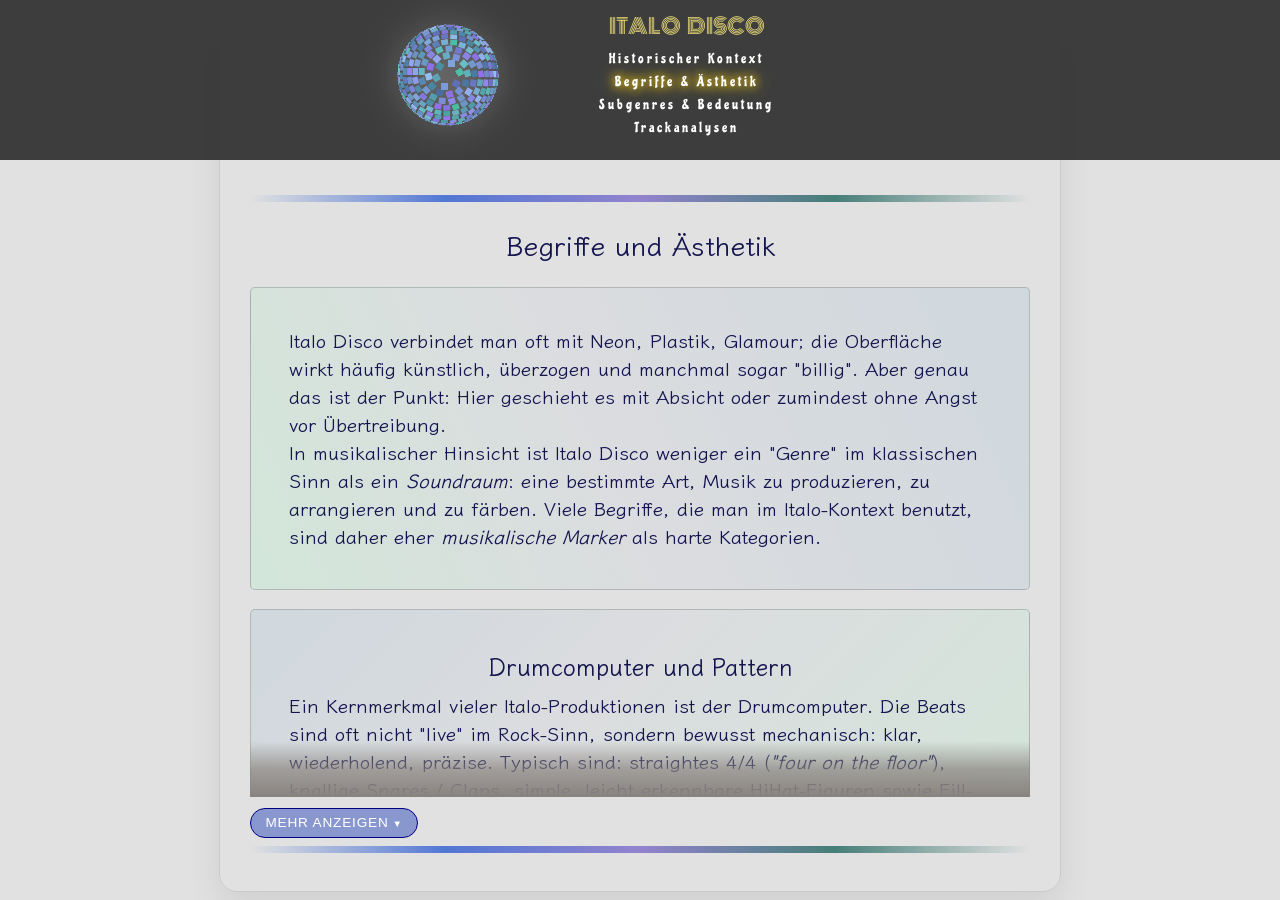
==== aesthetik.html @ fc44634f "Add files via upload" ====
<!DOCTYPE html>
<html lang="de">
  <head>
    <meta charset="utf-8">
    <meta name="viewport" content="width=device-width, initial-scale=1.0">
    <title>Italo Disco - è una cosa seria 😉</title>
    <link rel="stylesheet" href="aesthetik.css" /> 
    <link rel="icon" type="image/png" href="disco.png">
  </head>
  <body>
   <nav>
    <div id="discoBallLight"></div>
     <div id="discoBall">
       <div id="discoBallMiddle"></div>
     </div>
     <div class="italo disco">
       Italo &nbsp; Disco
     <div class="wrapper">
     <a href="index.html">Historischer Kontext</a>
     <a href="aesthetik.html" id="act">Begriffe & Ästhetik</a>
     <a href="subgenres.html">Subgenres & Bedeutung</a>
     <a href="tracks.html">Trackanalysen</a>
       </div>
     </div>
   </nav> 
   <section class="scene-card">
    <div class="scene-body" data-scene-body>
      <div class="laser"></div>
     <h2>Begriffe und Ästhetik</h2>
     <p id="p1">
        Italo Disco verbindet man oft mit Neon, Plastik, Glamour; die Oberfläche wirkt häufig künstlich, überzogen und manchmal sogar "billig".
        Aber genau das ist der Punkt: Hier geschieht es mit Absicht oder zumindest ohne Angst vor Übertreibung.<br>
        In musikalischer Hinsicht ist Italo Disco weniger ein "Genre" im klassischen Sinn als ein <i>Soundraum</i>: 
        eine bestimmte Art, Musik zu produzieren, zu arrangieren und zu färben. Viele Begriffe, die man im Italo-Kontext benutzt, sind daher 
        eher <i>musikalische Marker</i> als harte Kategorien.
     </p>
     <p id="p2">
     <span>Drumcomputer und Pattern</span>
        Ein Kernmerkmal vieler Italo-Produktionen ist der <strong>Drumcomputer</strong>.
        Die Beats sind oft nicht "live" im Rock-Sinn, sondern bewusst <strong>mechanisch</strong>: klar, wiederholend, präzise.
        Typisch sind: straightes 4/4 (<i>"four on the floor"</i>), knallige Snares / Claps, simple, leicht erkennbare HiHat-Figuren sowie Fill-ins, 
        die eher wie "Programmiergesten" wirken.
        Das ist nicht "arm", sondern ein Stil: <i>Maschine als Groove</i>.
     </p>
     <p id="p3">
     <span>Sequencer-Bassline</span>
        Viele Italo-Tracks werden von einer <i>laufenden Sequencer-Bassline</i> getragen.
        Das kann ein hypnotischer Loop sein, ein pulsierender Motor oder eine melodische Bassfigur, die den Track fast allein "zieht".
        Man hört dabei oft: repetitive Achtel- oder Sechzehntel-Läufe, Arpeggios sowie "pumpende" Figuren, die später in House/Techno wieder auftauchen.
     </p> 
     <p id="p4"> 
     <span>Synthesizer: Lead, Pad, Stab</span>
        Die Synthesizer sind nicht nur "Instrumente", sondern fast schon Rollen:
        der <i>Lead-Synth</i> spielt die Hauptmelodie, oft sehr singend oder sehr grell.
        Die <i>Pads</i> sind Flächen, die Atmosphäre erzeugen (Nacht, Weite, Melancholie),
        während es sich bei den <i>Stabs</i> um kurze Akkord-Schläge handelt, die den Groove markieren.
        Viele typische Italo-Sounds sind extrem wiedererkennbar:
        Chöre aus dem Synth, "gläserne" Leads, sägende Bässe, metallische Hits.
     </p> 
    <p id="p5"> 
     <span>Pop-Struktur als Melodie</span>
        Italo Disco ist oft erstaunlich <i>songorientiert</i>.<br>
        Auch wenn es Clubmusik ist, funktioniert vieles nach Pop-Logik:<br>
        klare Strophe/Refrain-Struktur, starke Hooklines, oft sehr eingängige Tonfolgen und
        manchmal sogar fast "Schlager"-nahe Harmonien.<br>
        Das ist einer der Gründe, warum Italo so lange im Ohr bleibt.
    </p>
    <p id="p6">
      <span>Vocals und Studio-Identitäten</span>
        Ein typisches Merkmal ist der <i>englische Gesang</i>, oft mit starkem Akzent.
        Das ist nicht "falsch", sondern Teil der Ästhetik.
        Außerdem wichtig:
        In Italo Disco sind Sänger*innen und Produzenten oft nicht deckungsgleich.
        Viele Projekte sind Studio-Identitäten, manchmal mit wechselnden Stimmen oder Pseudonymen. 
        Exemplarisch sei hier das Projekt "Den Harrow" genannt: Die Stimme stammt von Tom Hooker, 
        während Stefano Zandri als Performer die visuelle Figur liefert.
    </p>
    <p id="p7">
      <span>Übertreibung als Stilmittel</span>
       Italo Disco ist voll von Dingen, die in vielen kulturellen Kontexten als "schlecht" gelten: 
       Darunter fallen überbetonte Melodie und große Harmoniewechsel im musikalischen Zusammenhang.
       Die Texte handeln oft von Liebe, Verlust und Sehnsucht und bedienen sich häufig plakativer 
       Redewendungen ("I love you", "I need you", "don't go", "forever").
       Desweiteren sind die oftmals kitschigen Plattencover zu nennen.
       Der Begriff "Camp" beschreibt eine Ästhetik, die Übertreibung nicht als Fehler betrachtet, 
       sondern als Stilmittel.  
       Italo Disco steht zu ihrer Künstlichkeit und Überinszenierung, ist also ein Beispiel dafür.
    </p></div>  <button class="scene-toggle" data-scene-toggle>Mehr anzeigen</button>
     <div class="laser"></div>
   </section>
   <script src="script.js"></script>
  </body>
</html>
---- aesthetik.css ----
@import url('https://fonts.googleapis.com/css?family=Chicle');
@import url('https://fonts.googleapis.com/css?family=Monoton');
@import url('https://fonts.googleapis.com/css?family=Klee+One');

body {
   background-color:rgba(180,180,180,0.4);
   scroll-behavior: smooth;
   font-family: 'Klee One';
}

.laser{
   height: 7px;
   margin-top: 8px;
   border-radius: 999px;
   background: linear-gradient(90deg, transparent, rgb(34,84,208), rgb(120,100,200), rgb(18,94,84), transparent);
   opacity: .75;
   filter: blur(.2px);
 }  

h2,span {
   color: rgb(20,20,79);
   text-align: center;
   font-size: 1.7rem;
}

nav {
    position: fixed;
    top: 0;
    left: 0;
    width: 100%;  
    height: 140px; 
    overflow: hidden; 
    background: rgba(20, 20, 20, 0.8);
    backdrop-filter: blur(6px);
    text-align: center;
    color: white;
    padding: 10px 20px;
    z-index: 1000;
    display: flex;
    flex-wrap: wrap;
    align-items: flex-start;
    font-size: 0.9rem;
} 

.disco {
    -webkit-animation-name: animation;
    -webkit-animation-duration: 5s;
    -webkit-animation-timing-function: ease-in-out;
    -webkit-animation-iteration-count: infinite;    
    -webkit-animation-play-state: running;
    
    animation-name: animation;
    animation-duration: 5s;
    animation-timing-function: ease-in-out;
    animation-iteration-count: infinite;    
    animation-play-state: running;
}

@-webkit-keyframes animation {
    0%     {color:#f30f58;}
    25.0% {color:#f8a26d;}
    50.0%  {color:#f3e479;}
    75.0% {color: #08ea90;}
    100.0%  {color:#07e2a7;}
}

@keyframes animation {
    0%     {color:#f30f58;}
    25.0% {color:#f8a26d;}
    50.0%  {color:#f3e479;}
    75.0% {color:#08ea90;}
    100.0%  {color:#07e2a7;}
}

.italo {
    display: flex;
    flex-direction: column;
    font-size: 1.3rem;
    transform: translateX(45vw);
    text-transform: uppercase;
    color: #f3e479;
    font-family: Monoton;
}

.wrapper {
    margin-top:5px;
    display: flex;
    flex-direction: column;
}

nav a {
    color: white;
    text-decoration: none;
    font-size: 0.89rem;
    transition: 0.3s;
    text-transform: capitalize;
    letter-spacing: 3px;
    font-family: Chicle;
    padding: 3px;
  }

  #act {
    text-shadow: 0 0 8px #ffcc00, 0 0 16px #ffcc00;
  }

  .scene-card, section {
     max-width:780px;
     font-weight:600;
     padding: 160px 1.9rem 2.4rem 1.9rem; 
     margin: 2vw auto 0 auto;
     font-size: 0.9rem;
     border-radius: 18px;
     border: 1px solid rgba(0,0,0,.10);
     box-shadow: 0 14px 34px rgba(0,0,0,.08);
     position: relative;
     overflow: hidden;
   }

/* Der Textkörper, der anfangs gekürzt wird */
.scene-body {
  max-height: calc(100vh - 290px);  
  overflow: hidden;
  position: relative;
  transition: max-height 0.25s ease;
}

/* Verlauf am unteren Rand, wenn NICHT expandiert */
.scene-body::after {
  content: "";
  position: absolute;
  left: 0;
  right: 0;
  bottom: 0;
  height: 3.5rem;
  background: linear-gradient(
    to bottom,
    rgba(137, 131, 127, 0) 0%,
    rgba(137, 131, 127, 0.7) 50%,
    rgba(137, 131, 127, 1) 100%
  );
  pointer-events: none;
  opacity: 1;
  transition: opacity 0.25s ease;
}

/* Wenn expanded: keine Begrenzung + kein Verlauf */
.scene-body.is-expanded {
  max-height: 1000vh; /* quasi "unendlich" */
}

.scene-body.is-expanded::after {
  opacity: 0;
}

/* Toggle-Button */
.scene-toggle {
  margin-top: 0.7rem;
  font-size: 0.85rem;
  letter-spacing: 0.06em;
  text-transform: uppercase;
  padding: 0.4rem 0.9rem;
  border-radius: 999px;
  border: 1px solid navy;
  background: rgba(100, 120, 200, 0.7);
  color: white;
  cursor: pointer;
  display: inline-flex;
  align-items: center;
  gap: 0.25rem;
  transition: background 0.25s ease, transform 0.25s ease, box-shadow 0.25s ease;
}

.scene-toggle::after {
  content: "▼";
  font-size: 0.7em;
  transform: translateY(1px);
  transition: transform 0.25s ease;
}

.scene-toggle.is-expanded::after {
  transform: rotate(180deg) translateY(-1px);
}

.scene-toggle:hover {
  transform: translateY(-1px);
  box-shadow: 0 8px 20px rgba(0, 0, 0, 0.5);
}

.scene-toggle:active {
  transform: translateY(0);
  box-shadow: none;
}

   p {
     padding: 3vw;
     border-radius:5px;
     font-size: 1.2rem;
     color: rgb(20,20,79);
     border: 1px solid rgba(0,0,0,.18);
  }

   span {
     font-size: 1.5rem;
     font-weight:600;
     margin-bottom: 0.5rem;
     display:block;
     text-align:center;
   }   

   #p1 {
      background: linear-gradient(65deg, rgba(145,255,183,0.18) 0%, rgba(195,201,217,0.18) 45%, rgba(130, 178, 205,0.18) 100%);
   }

   #p2 {
      background: linear-gradient(135deg, rgba(130,178,205,0.18) 0%, rgba(195,201,217,0.18) 40%, rgba(145,255,183,0.18) 100%);
   }

   #p3 {
      background: linear-gradient(90deg, rgba(145,255,183,0.18) 0%, rgba(195,201,217,0.18) 50%, rgba(130,178,205,0.18) 100%);
   }

   #p4 {
      background: linear-gradient(135deg, rgba(130,178,205,0.18) 0%, rgba(195,201,217,0.18) 60%, rgba(145,255,183,0.18) 100%);
   }

   #p5 {
      background: linear-gradient(65deg, rgba(145,255,183,0.18) 0%, rgba(195,201,217,0.18) 55%, rgba(130,178,205,0.18) 100%);
   }

   #p6 {
      background: linear-gradient(135deg, rgba(130,178,205,0.18) 0%, rgba(195,201,217,0.18) 40%, rgba(145,255,183,0.18) 100%);
   }

   #p7 {
      background: linear-gradient(90deg, rgba(145,255,183,0.18) 0%, rgba(195,201,217,0.18) 50%, rgba(130,178,205,0.18) 100%);
   }

@-webkit-keyframes rotateDiscoBall {
    0% {-webkit-transform: rotateX(90deg) rotateZ(0deg) rotate(0deg); }
    100% {-webkit-transform: rotateX(90deg) rotateZ(360deg) rotate(0deg); }
}

@keyframes rotateDiscoBall {
    0% {transform: rotateX(90deg) rotateZ(0deg) rotate(0deg); }
    100% {transform: rotateX(90deg) rotateZ(360deg) rotate(0deg); }
}

@-webkit-keyframes rotateDiscoBallMiddle {
    0% {-webkit-transform: rotateX(90deg) rotateY(0deg) rotate(0deg); }
    100% {-webkit-transform: rotateX(90deg) rotateY(-360deg) rotate(0deg); }
}

@keyframes rotateDiscoBallMiddle {
    0% {transform: rotateX(90deg) rotateY(0deg) rotate(0deg); }
    100% {transform: rotateX(90deg) rotateY(-360deg) rotate(0deg); }
}

@-webkit-keyframes reflect {
    0% {-webkit-filter: brightness(60%);}
    50% {-webkit-filter: brightness(120%);}  
    100% {-webkit-filter: brightness(90%);}  
}

@keyframes reflect {
    0% {opacity: 1;}
    50% {opacity: 0.4;}  
    100% {opacity: 1;}  
}

#discoBall {
  -webkit-transform-style: preserve-3d;
  transform-style: preserve-3d;
  width: 100px;
  height: 100px;
  position: absolute;
  top: 25px;
  left: 35vw;
  margin-left: -50px;
  -webkit-animation: rotateDiscoBall 18s linear infinite;
  animation: rotateDiscoBall 18s linear infinite;
}

#discoBallLight {
  width: 100px;
  height: 100px;
  position: absolute;
  top: 25px;
  left: 35vw;
  margin-left: -50px; 
  border-radius: 100%;
  background-color: white; 
  opacity: 0.2;
  -webkit-filter: blur(20px);
}

.square {
  -webkit-transform-style: preserve-3d;
  transform-style: preserve-3d;	
  position: absolute;
  top: 50px;
  left: 50px;
  width: 6px;
  height: 6px;
  position: absolute;
  transform: rotateX(90deg) rotateY(0deg) translateZ(0px);
}

#discoBallMiddle { 
  height: 100%;
  border-radius: 100%;
  background-color: red;
  position: absolute;
  background: -webkit-linear-gradient(top, #111, #333);
  background: -moz-linear-gradient(top, #111, #333);
  background: linear-gradient(top, #111, #333);
  -webkit-animation: rotateDiscoBallMiddle 18s linear infinite;
  animation: rotateDiscoBallMiddle 18s linear infinite;
}

@media (max-width: 1050px) {   
   #discoBall {
      left: 15%;
   }

   #discoBallLight {
      left: 15%;
   }
   .italo {
      transform: translateX(40vw);
   }
   h2 {
      font-size: 1.4rem;
   }
   span {
      font-size: 1.3rem;
   }
   p {
      font-size:1.01rem;
   }
}

@media (max-width: 450px) {
   .italo {
      transform: translateX(32vw);
   }
   .scene-card {
    padding: 160px 1.7rem 1.3rem 2rem;
   } 
   span {
      font-size:1.1rem;
   }
   p {
       font-size:0.85rem;
   }
}
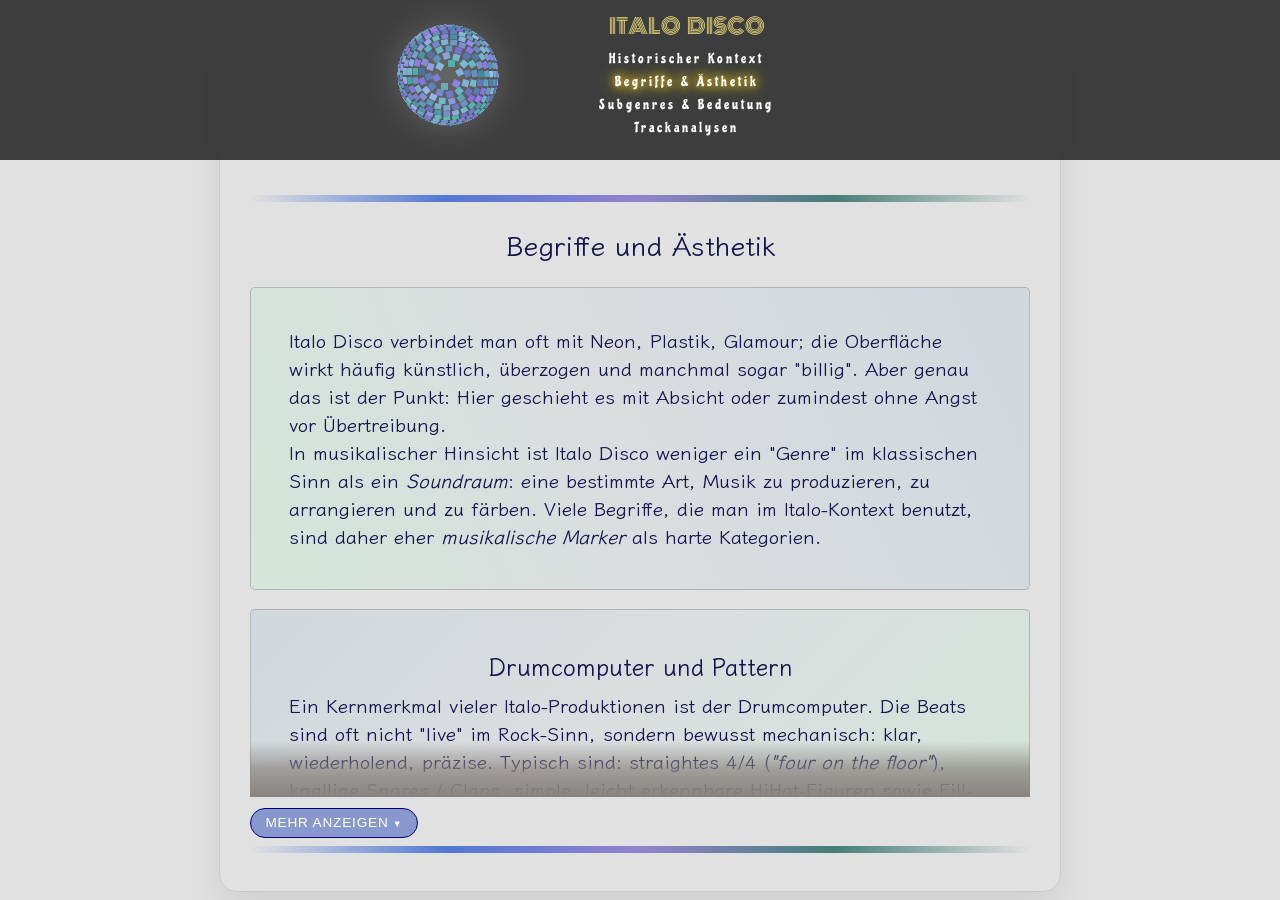
==== commit adfd83d5: "Update aesthetik.html" ====
--- a/aesthetik.html
+++ b/aesthetik.html
@@ -5,7 +5,7 @@
     <meta name="viewport" content="width=device-width, initial-scale=1.0">
     <title>Italo Disco - è una cosa seria 😉</title>
     <link rel="stylesheet" href="aesthetik.css" /> 
-    <link rel="icon" type="image/png" href="disco.png">
+    <link rel="short cut icon" href="disco_kugel.ico">
   </head>
   <body>
    <nav>
